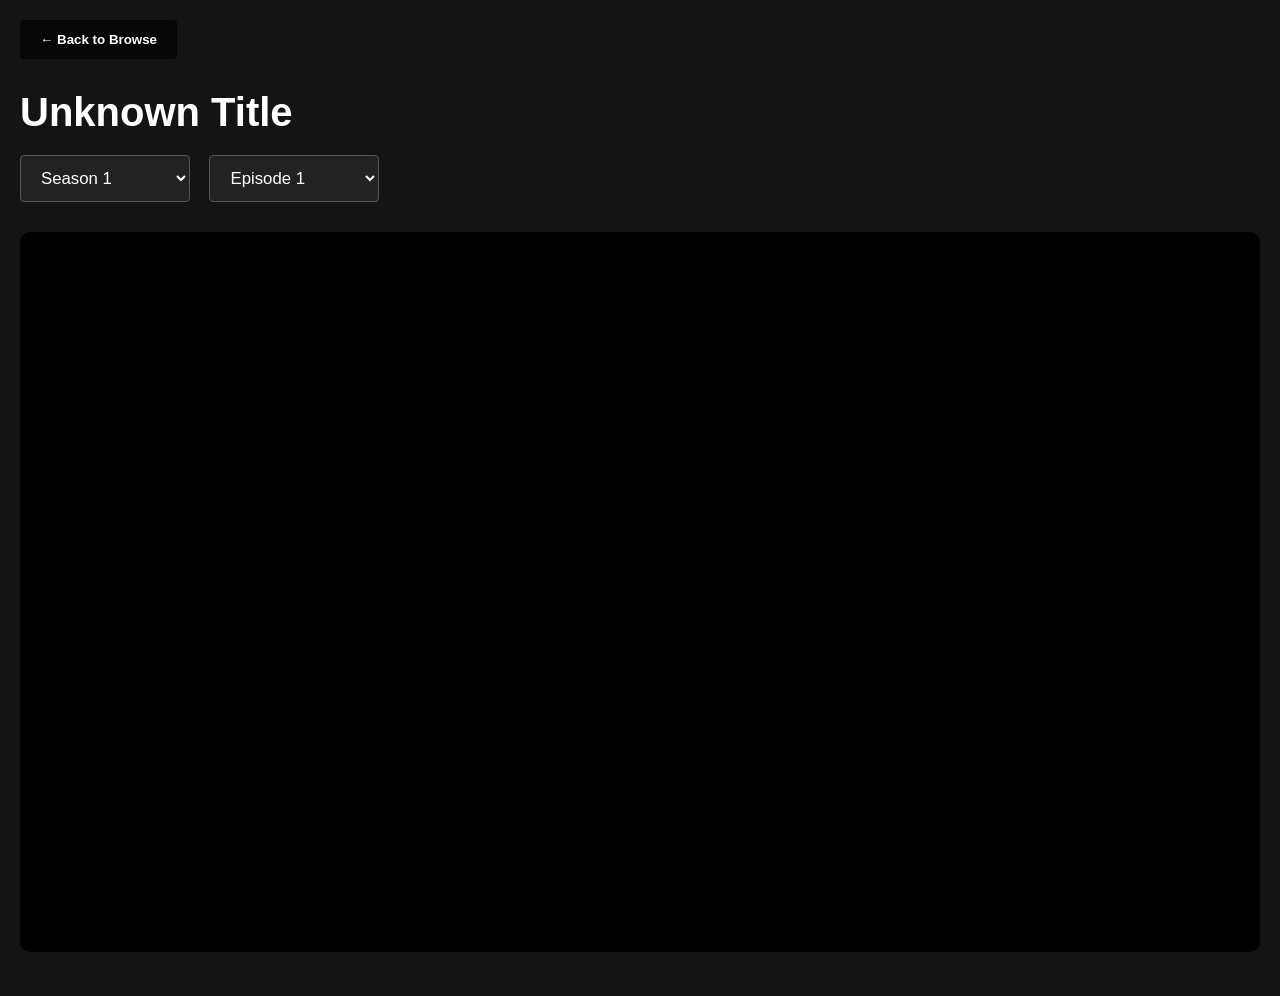
==== player.html @ fd248cae "Merge branch 'main' into vercel/install-vercel-web-analytics-901sgf" ====
<!DOCTYPE html>
<html lang="en">
<head>
  <meta charset="UTF-8">
  <meta name="viewport" content="width=device-width, initial-scale=1.0">
  <title id="pageTitle">SPIRE Player</title>
  <style>
    body {
      margin: 0;
      background: #141414;
      color: white;
      font-family: 'Helvetica Neue', Arial, sans-serif;
    }
    .back-btn {
      position: fixed;
      top: 20px;
      left: 20px;
      background: rgba(0,0,0,0.7);
      color: white;
      padding: 12px 20px;
      border-radius: 4px;
      cursor: pointer;
      z-index: 100;
      font-weight: bold;
      border: none;
    }
    .back-btn:hover {
      background: #e50914;
    }
    .player-container {
      max-width: 1280px;
      margin: 90px auto 40px;
      padding: 0 20px;
    }
    .title {
      font-size: 2.5rem;
      margin: 20px 0 15px;
      font-weight: 700;
    }
    .controls {
      margin: 20px 0 30px;
    }
    select {
      padding: 12px 16px;
      margin-right: 15px;
      background: #222;
      color: white;
      border: 1px solid #555;
      border-radius: 4px;
      font-size: 1.05rem;
      min-width: 170px;
    }
    .player-frame {
      width: 100%;
      height: 720px;
      border: none;
      border-radius: 10px;
      background: #000;
    }
  </style>
</head>
<body>
  <button class="back-btn" onclick="goBack()">← Back to Browse</button>
  <div class="player-container">
    <h1 class="title" id="title"></h1>
   
    <div class="controls" id="tv-controls" style="display: none;">
      <select id="seasonSelect" onchange="changeSeason()"></select>
      <select id="episodeSelect" onchange="loadEpisode()"></select>
    </div>
    <iframe id="videoFrame" class="player-frame" allowfullscreen></iframe>
  </div>

  <script>
    const params = new URLSearchParams(window.location.search);
    const title = decodeURIComponent(params.get('title') || 'Unknown Title');
    const id = params.get('id');
    const type = params.get('type');
   
    let currentSeason = parseInt(params.get('season')) || 1;
    let currentEpisode = parseInt(params.get('episode')) || 1;

    document.getElementById('title').textContent = title;
    document.getElementById('pageTitle').textContent = title + " - SPIRE";

    const videoFrame = document.getElementById('videoFrame');
    const tvControls = document.getElementById('tv-controls');

    const seasonData = {
      1396: [7,13,13,13,16],
      60059: [10,10,10,10,10,13],
      71694: [10,10,10,10,10,10],
      76479: [8,8,8,8,8],
      66732: [8,9,8,9,8],
      1402: [6,13,16,16,16,16],
      60574: [6,6,6,6,6,6],
      54650: [6,10,10],
      94997: [8,8,8,8]
    };

    function saveToContinueWatching() {
      let list = JSON.parse(localStorage.getItem('continueWatching') || '[]');
      list = list.filter(item => !(item.id == id && item.type === type));
      list.unshift({
        id: id,
        type: type,
        title: title,
        season: currentSeason,
        episode: currentEpisode,
        timestamp: Date.now()
      });
      list = list.slice(0, 15);
      localStorage.setItem('continueWatching', JSON.stringify(list));
    }

    if (type === 'movie') {
      videoFrame.src = `https://player.videasy.net/movie/${id}?overlay=true`;
    } else {
      tvControls.style.display = 'block';
      const episodesPerSeason = seasonData[id] || Array(8).fill(10);
      const seasonSelect = document.getElementById('seasonSelect');
      episodesPerSeason.forEach((_, index) => {
        const s = index + 1;
        const option = document.createElement('option');
        option.value = s;
        option.textContent = `Season ${s}`;
        if (s === currentSeason) option.selected = true;
        seasonSelect.appendChild(option);
      });

      function populateEpisodes(season) {
        const episodeSelect = document.getElementById('episodeSelect');
        episodeSelect.innerHTML = '';
        const epCount = episodesPerSeason[season - 1] || 10;
        for (let e = 1; e <= epCount; e++) {
          const option = document.createElement('option');
          option.value = e;
          option.textContent = `Episode ${e}`;
          if (e === currentEpisode && season === currentSeason) option.selected = true;
          episodeSelect.appendChild(option);
        }
      }

      populateEpisodes(currentSeason);
      loadEpisode();
    }

    function loadEpisode() {
      const season = parseInt(document.getElementById('seasonSelect').value);
      const episode = parseInt(document.getElementById('episodeSelect').value);
      currentSeason = season;
      currentEpisode = episode;
      videoFrame.src = `https://player.videasy.net/tv/${id}/${season}/${episode}?overlay=true&nextEpisode=true&episodeSelector=true`;
      saveToContinueWatching();
    }

    function changeSeason() {
      currentSeason = parseInt(document.getElementById('seasonSelect').value);
      currentEpisode = 1;
      populateEpisodes(currentSeason);
      loadEpisode();
    }

    function goBack() {
      window.location.href = 'index.html';
    }

    setInterval(saveToContinueWatching, 30000);
    window.addEventListener('beforeunload', saveToContinueWatching);
  </script>

  <!-- Vercel Web Analytics -->
  <script>
    window.va = window.va || function () { (window.vaq = window.vaq || []).push(arguments); };
  </script>
  <script defer src="/_vercel/insights/script.js"></script>
</body>
</html>
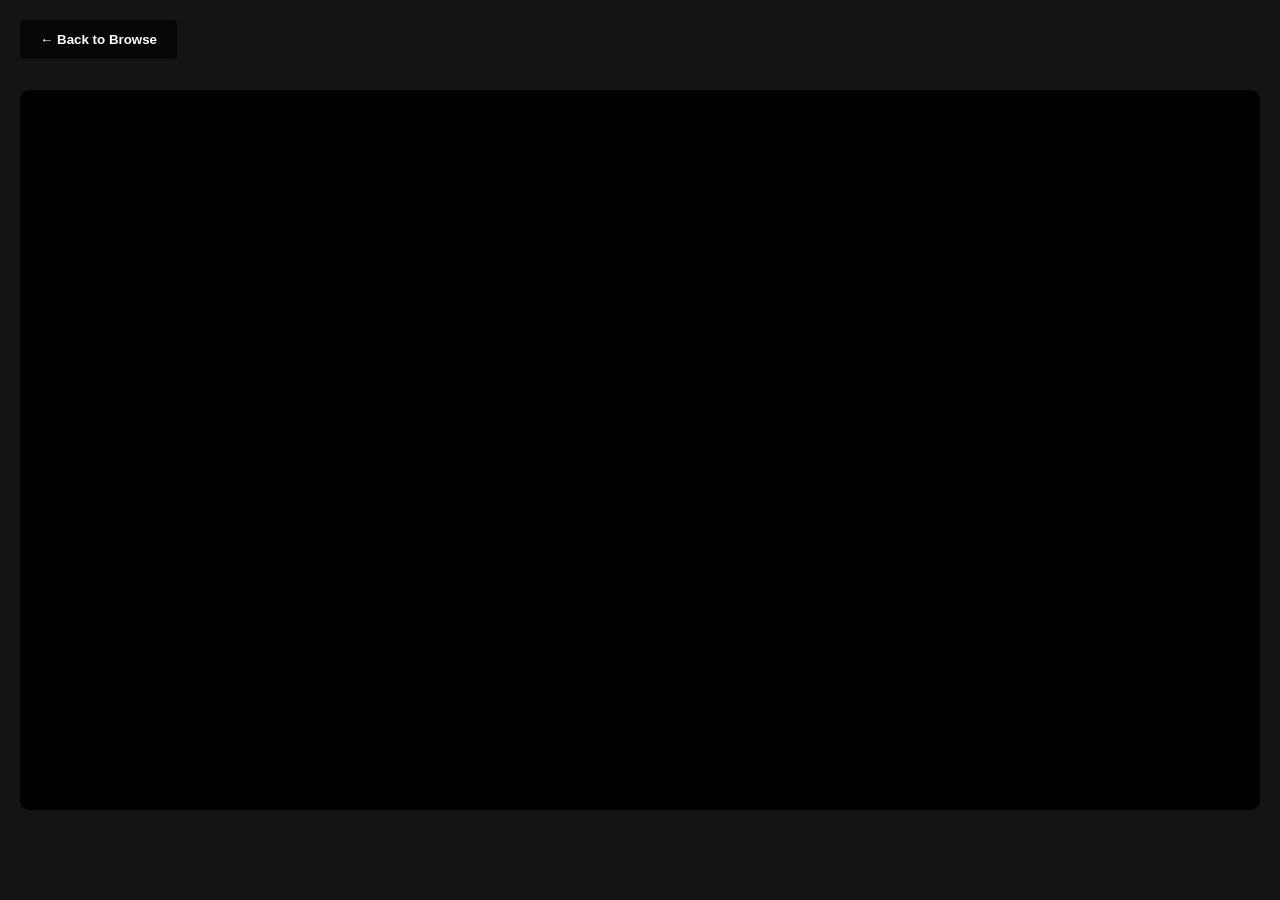
==== commit 27dd1a0e: "Update player.html" ====
--- a/player.html
+++ b/player.html
@@ -1,178 +1,151 @@
-<!DOCTYPE html>
-<html lang="en">
-<head>
-  <meta charset="UTF-8">
-  <meta name="viewport" content="width=device-width, initial-scale=1.0">
-  <title id="pageTitle">SPIRE Player</title>
-  <style>
-    body {
-      margin: 0;
-      background: #141414;
-      color: white;
-      font-family: 'Helvetica Neue', Arial, sans-serif;
-    }
-    .back-btn {
-      position: fixed;
-      top: 20px;
-      left: 20px;
-      background: rgba(0,0,0,0.7);
-      color: white;
-      padding: 12px 20px;
-      border-radius: 4px;
-      cursor: pointer;
-      z-index: 100;
-      font-weight: bold;
-      border: none;
-    }
-    .back-btn:hover {
-      background: #e50914;
-    }
-    .player-container {
-      max-width: 1280px;
-      margin: 90px auto 40px;
-      padding: 0 20px;
-    }
-    .title {
-      font-size: 2.5rem;
-      margin: 20px 0 15px;
-      font-weight: 700;
-    }
-    .controls {
-      margin: 20px 0 30px;
-    }
-    select {
-      padding: 12px 16px;
-      margin-right: 15px;
-      background: #222;
-      color: white;
-      border: 1px solid #555;
-      border-radius: 4px;
-      font-size: 1.05rem;
-      min-width: 170px;
-    }
-    .player-frame {
-      width: 100%;
-      height: 720px;
-      border: none;
-      border-radius: 10px;
-      background: #000;
-    }
-  </style>
-</head>
-<body>
-  <button class="back-btn" onclick="goBack()">← Back to Browse</button>
-  <div class="player-container">
-    <h1 class="title" id="title"></h1>
-   
-    <div class="controls" id="tv-controls" style="display: none;">
-      <select id="seasonSelect" onchange="changeSeason()"></select>
-      <select id="episodeSelect" onchange="loadEpisode()"></select>
-    </div>
-    <iframe id="videoFrame" class="player-frame" allowfullscreen></iframe>
-  </div>
-
-  <script>
-    const params = new URLSearchParams(window.location.search);
-    const title = decodeURIComponent(params.get('title') || 'Unknown Title');
-    const id = params.get('id');
-    const type = params.get('type');
-   
-    let currentSeason = parseInt(params.get('season')) || 1;
-    let currentEpisode = parseInt(params.get('episode')) || 1;
-
-    document.getElementById('title').textContent = title;
-    document.getElementById('pageTitle').textContent = title + " - SPIRE";
-
-    const videoFrame = document.getElementById('videoFrame');
-    const tvControls = document.getElementById('tv-controls');
-
-    const seasonData = {
-      1396: [7,13,13,13,16],
-      60059: [10,10,10,10,10,13],
-      71694: [10,10,10,10,10,10],
-      76479: [8,8,8,8,8],
-      66732: [8,9,8,9,8],
-      1402: [6,13,16,16,16,16],
-      60574: [6,6,6,6,6,6],
-      54650: [6,10,10],
-      94997: [8,8,8,8]
-    };
-
-    function saveToContinueWatching() {
-      let list = JSON.parse(localStorage.getItem('continueWatching') || '[]');
-      list = list.filter(item => !(item.id == id && item.type === type));
-      list.unshift({
-        id: id,
-        type: type,
-        title: title,
-        season: currentSeason,
-        episode: currentEpisode,
-        timestamp: Date.now()
-      });
-      list = list.slice(0, 15);
-      localStorage.setItem('continueWatching', JSON.stringify(list));
-    }
-
-    if (type === 'movie') {
-      videoFrame.src = `https://player.videasy.net/movie/${id}?overlay=true`;
-    } else {
-      tvControls.style.display = 'block';
-      const episodesPerSeason = seasonData[id] || Array(8).fill(10);
-      const seasonSelect = document.getElementById('seasonSelect');
-      episodesPerSeason.forEach((_, index) => {
-        const s = index + 1;
-        const option = document.createElement('option');
-        option.value = s;
-        option.textContent = `Season ${s}`;
-        if (s === currentSeason) option.selected = true;
-        seasonSelect.appendChild(option);
-      });
-
-      function populateEpisodes(season) {
-        const episodeSelect = document.getElementById('episodeSelect');
-        episodeSelect.innerHTML = '';
-        const epCount = episodesPerSeason[season - 1] || 10;
-        for (let e = 1; e <= epCount; e++) {
-          const option = document.createElement('option');
-          option.value = e;
-          option.textContent = `Episode ${e}`;
-          if (e === currentEpisode && season === currentSeason) option.selected = true;
-          episodeSelect.appendChild(option);
-        }
-      }
-
-      populateEpisodes(currentSeason);
-      loadEpisode();
-    }
-
-    function loadEpisode() {
-      const season = parseInt(document.getElementById('seasonSelect').value);
-      const episode = parseInt(document.getElementById('episodeSelect').value);
-      currentSeason = season;
-      currentEpisode = episode;
-      videoFrame.src = `https://player.videasy.net/tv/${id}/${season}/${episode}?overlay=true&nextEpisode=true&episodeSelector=true`;
-      saveToContinueWatching();
-    }
-
-    function changeSeason() {
-      currentSeason = parseInt(document.getElementById('seasonSelect').value);
-      currentEpisode = 1;
-      populateEpisodes(currentSeason);
-      loadEpisode();
-    }
-
-    function goBack() {
-      window.location.href = 'index.html';
-    }
-
-    setInterval(saveToContinueWatching, 30000);
-    window.addEventListener('beforeunload', saveToContinueWatching);
-  </script>
-
-  <!-- Vercel Web Analytics -->
-  <script>
-    window.va = window.va || function () { (window.vaq = window.vaq || []).push(arguments); };
-  </script>
-  <script defer src="/_vercel/insights/script.js"></script>
-</body>
-</html>
+<!DOCTYPE html>
+<html lang="en">
+<head>
+  <meta charset="UTF-8">
+  <meta name="viewport" content="width=device-width, initial-scale=1.0">
+  <title id="pageTitle">SPIRE Player</title>
+  <style>
+    body {
+      margin: 0;
+      background: #141414;
+      color: white;
+      font-family: 'Helvetica Neue', Arial, sans-serif;
+    }
+    .back-btn {
+      position: fixed;
+      top: 20px;
+      left: 20px;
+      background: rgba(0,0,0,0.7);
+      color: white;
+      padding: 12px 20px;
+      border-radius: 4px;
+      cursor: pointer;
+      z-index: 100;
+      font-weight: bold;
+      border: none;
+    }
+    .back-btn:hover {
+      background: #e50914;
+    }
+    .player-container {
+      max-width: 1280px;
+      margin: 90px auto 40px;
+      padding: 0 20px;
+    }
+    .title {
+      font-size: 2.5rem;
+      margin: 20px 0 15px;
+      font-weight: 700;
+    }
+    .controls {
+      margin: 20px 0 30px;
+    }
+    select {
+      padding: 12px 16px;
+      margin-right: 15px;
+      background: #222;
+      color: white;
+      border: 1px solid #555;
+      border-radius: 4px;
+      font-size: 1.05rem;
+      min-width: 170px;
+    }
+    .player-frame {
+      width: 100%;
+      height: 720px;
+      border: none;
+      border-radius: 10px;
+      background: #000;
+    }
+  </style>
+</head>
+<body>
+  <button class="back-btn" onclick="goBack()">← Back to Browse</button>
+  <div class="player-container">
+    <h1 class="title" id="title"></h1>
+   
+    <div class="controls" id="tv-controls" style="display: none;">
+      <select id="seasonSelect" onchange="changeSeason()"></select>
+      <select id="episodeSelect" onchange="loadEpisode()"></select>
+    </div>
+    <iframe id="videoFrame" class="player-frame" allowfullscreen></iframe>
+  </div>
+
+  <script>
+    const params = new URLSearchParams(window.location.search);
+    const title = decodeURIComponent(params.get('title') || 'Unknown Title');
+    const id = params.get('id');
+    const type = params.get('type');
+   
+    let currentSeason = parseInt(params.get('season')) || 1;
+    let currentEpisode = parseInt(params.get('episode')) || 1;
+
+    document.getElementById('title').textContent = title;
+    document.getElementById('pageTitle').textContent = title + " - SPIRE";
+
+    const videoFrame = document.getElementById('videoFrame');
+    const tvControls = document.getElementById('tv-controls');
+
+    const seasonData = {
+      1396: [7,13,13,13,16],                    // Breaking Bad
+      60059: [10,10,10,10,10,13],               // Better Call Saul
+      71694: [10,10,10,10,10,10],               // Snowfall
+      76479: [8,8,8,8,8],                       // The Boys
+      66732: [8,9,8,9,8],                       // Stranger Things
+      1402: [6,13,16,16,16,16],                 // The Walking Dead
+      60574: [6,6,6,6,6,6],                     // Peaky Blinders
+      54650: [6,10,10],                         // Power
+      94997: [8,8,8,8],                         // Reacher
+      2190: [13,18,17,17,14,17,15,14,14,14,14,14,14,14,14,14,10,10,10,10,10,10,10,2,6,6,5,5,6]  // South Park (29 seasons)
+    };
+
+    function saveToContinueWatching() {
+      let list = JSON.parse(localStorage.getItem('continueWatching') || '[]');
+      list = list.filter(item => !(item.id == id && item.type === type));
+      list.unshift({
+        id: id,
+        type: type,
+        title: title,
+        season: currentSeason,
+        episode: currentEpisode,
+        timestamp: Date.now()
+      });
+      list = list.slice(0, 15);
+      localStorage.setItem('continueWatching', JSON.stringify(list));
+    }
+
+    if (type === 'movie') {
+      // multiembed movie
+      videoFrame.src = `https://multiembed.mov/?video_id=${id}&tmdb=1`;
+    } else {
+      tvControls.style.display = 'block';
+      const episodesPerSeason = seasonData[id] || Array(8).fill(10);
+      const seasonSelect = document.getElementById('seasonSelect');
+      episodesPerSeason.forEach((_, index) => {
+        const s = index + 1;
+        const option = document.createElement('option');
+        option.value = s;
+        option.textContent = `Season ${s}`;
+        if (s === currentSeason) option.selected = true;
+        seasonSelect.appendChild(option);
+      });
+
+      function populateEpisodes(season) {
+        const episodeSelect = document.getElementById('episodeSelect');
+        episodeSelect.innerHTML = '';
+        const epCount = episodesPerSeason[season - 1] || 10;
+        for (let e = 1; e <= epCount; e++) {
+          const option = document.createElement('option');
+          option.value = e;
+          option.textContent = `Episode ${e}`;
+          if (e === currentEpisode && season === currentSeason) option.selected = true;
+          episodeSelect.appendChild(option);
+        }
+      }
+
+      populateEpisodes(currentSeason);
+      loadEpisode();
+    }
+
+    function loadEpisode() {
+      const
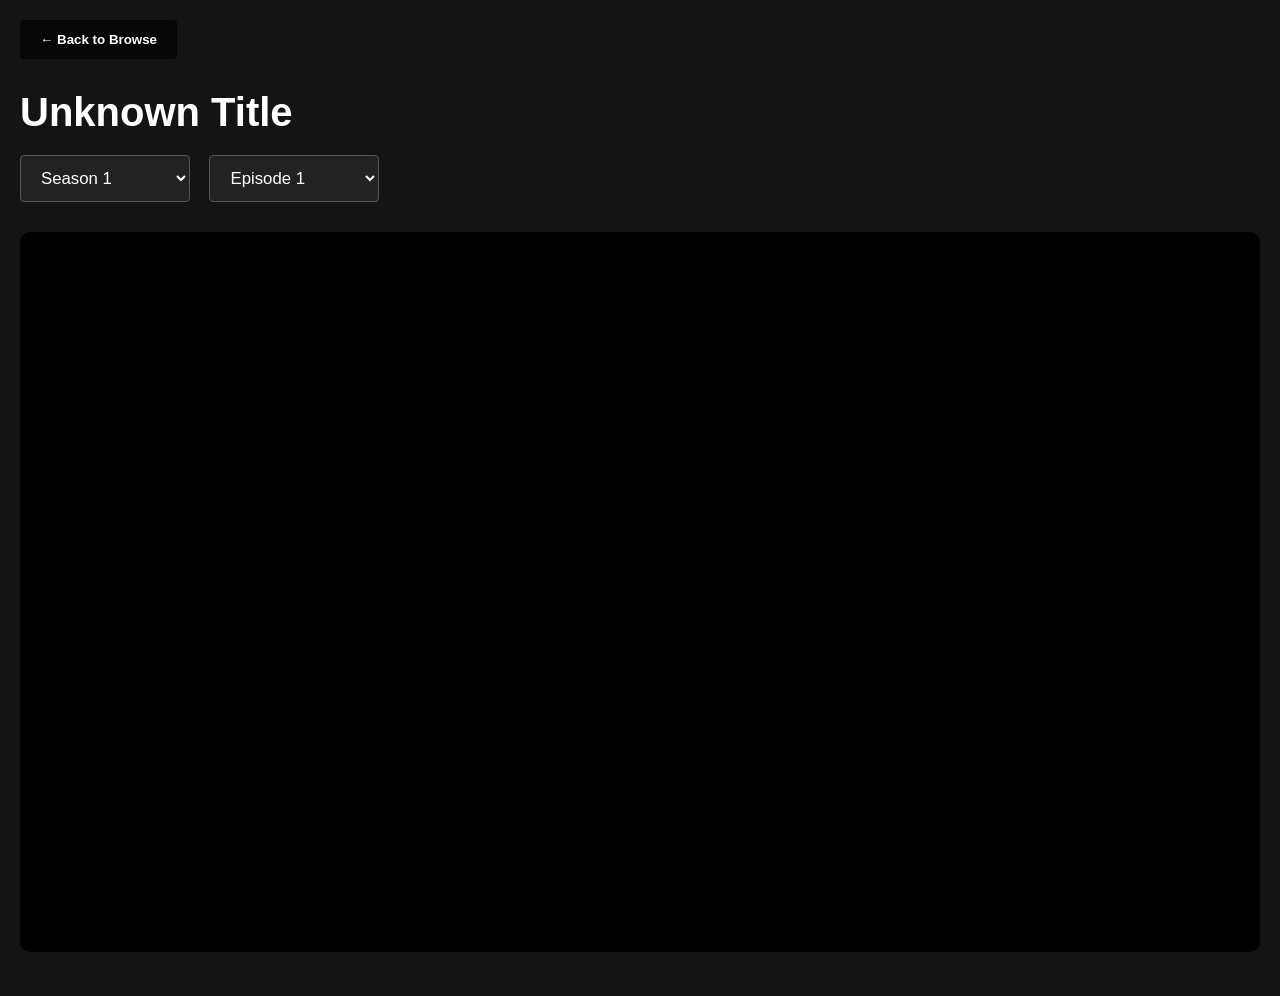
==== commit 4471a2fb: "Refactor player.html for improved functionality" ====
--- a/player.html
+++ b/player.html
@@ -86,6 +86,7 @@
     const videoFrame = document.getElementById('videoFrame');
     const tvControls = document.getElementById('tv-controls');
 
+    // Season episode counts
     const seasonData = {
       1396: [7,13,13,13,16],                    // Breaking Bad
       60059: [10,10,10,10,10,13],               // Better Call Saul
@@ -96,7 +97,7 @@
       60574: [6,6,6,6,6,6],                     // Peaky Blinders
       54650: [6,10,10],                         // Power
       94997: [8,8,8,8],                         // Reacher
-      2190: [13,18,17,17,14,17,15,14,14,14,14,14,14,14,14,14,10,10,10,10,10,10,10,2,6,6,5,5,6]  // South Park (29 seasons)
+      2190: [13,18,17,17,14,17,15,14,14,14,14,14,14,14,14,14,10,10,10,10,10,10,10,2,6,6,5,5,6]  // South Park
     };
 
     function saveToContinueWatching() {
@@ -114,13 +115,57 @@
       localStorage.setItem('continueWatching', JSON.stringify(list));
     }
 
+    function populateEpisodes(season) {
+      const episodeSelect = document.getElementById('episodeSelect');
+      episodeSelect.innerHTML = '';
+      const episodesPerSeason = seasonData[id] || Array(8).fill(10);
+      const epCount = episodesPerSeason[season - 1] || 10;
+      
+      for (let e = 1; e <= epCount; e++) {
+        const option = document.createElement('option');
+        option.value = e;
+        option.textContent = `Episode ${e}`;
+        if (e === currentEpisode && season === currentSeason) option.selected = true;
+        episodeSelect.appendChild(option);
+      }
+    }
+
+    function loadEpisode() {
+      const season = parseInt(document.getElementById('seasonSelect').value);
+      const episode = parseInt(document.getElementById('episodeSelect').value);
+      currentSeason = season;
+      currentEpisode = episode;
+
+      // Using multiembed (same as the beta version you sent)
+      videoFrame.src = `https://multiembed.mov/?video_id=${id}&tmdb=1&s=${season}&e=${episode}`;
+      
+      saveToContinueWatching();
+    }
+
+    function changeSeason() {
+      currentSeason = parseInt(document.getElementById('seasonSelect').value);
+      currentEpisode = 1;
+      populateEpisodes(currentSeason);
+      loadEpisode();
+    }
+
+    function goBack() {
+      window.location.href = 'index.html';
+    }
+
+    // Main logic
     if (type === 'movie') {
-      // multiembed movie
       videoFrame.src = `https://multiembed.mov/?video_id=${id}&tmdb=1`;
     } else {
+      // Show TV controls
       tvControls.style.display = 'block';
+
       const episodesPerSeason = seasonData[id] || Array(8).fill(10);
       const seasonSelect = document.getElementById('seasonSelect');
+
+      // Clear old options just in case
+      seasonSelect.innerHTML = '';
+
       episodesPerSeason.forEach((_, index) => {
         const s = index + 1;
         const option = document.createElement('option');
@@ -130,22 +175,13 @@
         seasonSelect.appendChild(option);
       });
 
-      function populateEpisodes(season) {
-        const episodeSelect = document.getElementById('episodeSelect');
-        episodeSelect.innerHTML = '';
-        const epCount = episodesPerSeason[season - 1] || 10;
-        for (let e = 1; e <= epCount; e++) {
-          const option = document.createElement('option');
-          option.value = e;
-          option.textContent = `Episode ${e}`;
-          if (e === currentEpisode && season === currentSeason) option.selected = true;
-          episodeSelect.appendChild(option);
-        }
-      }
-
       populateEpisodes(currentSeason);
       loadEpisode();
     }
 
-    function loadEpisode() {
-      const
+    // Auto-save every 30 seconds
+    setInterval(saveToContinueWatching, 30000);
+    window.addEventListener('beforeunload', saveToContinueWatching);
+  </script>
+</body>
+</html>
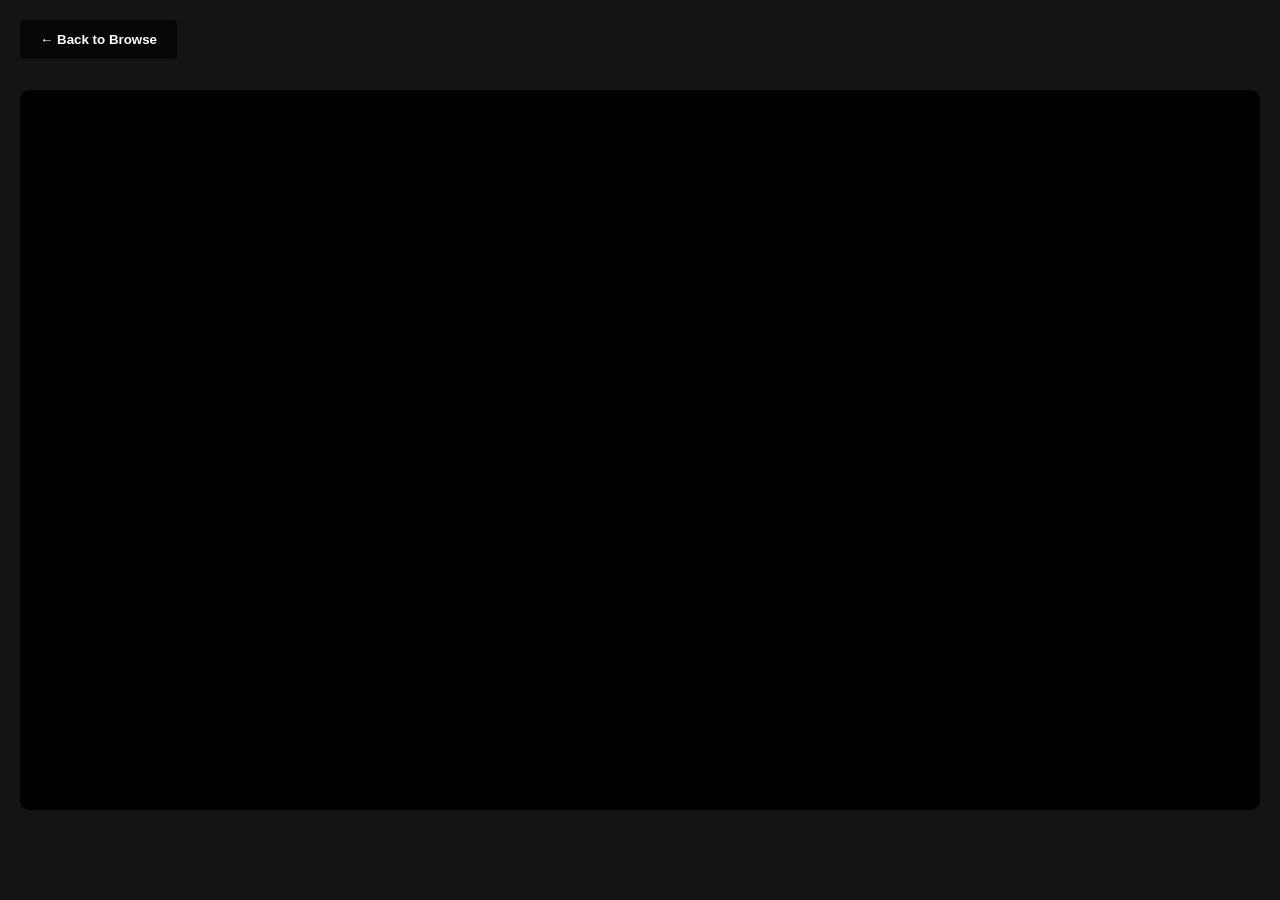
==== commit 2e91cbb4: "Update player.html" ====
--- a/player.html
+++ b/player.html
@@ -68,7 +68,7 @@
       <select id="seasonSelect" onchange="changeSeason()"></select>
       <select id="episodeSelect" onchange="loadEpisode()"></select>
     </div>
-    <iframe id="videoFrame" class="player-frame" allowfullscreen></iframe>
+    <iframe id="videoFrame" class="player-frame" allowfullscreen allow="autoplay; fullscreen; encrypted-media; picture-in-picture"></iframe>
   </div>
 
   <script>
@@ -86,18 +86,17 @@
     const videoFrame = document.getElementById('videoFrame');
     const tvControls = document.getElementById('tv-controls');
 
-    // Season episode counts
     const seasonData = {
-      1396: [7,13,13,13,16],                    // Breaking Bad
-      60059: [10,10,10,10,10,13],               // Better Call Saul
-      71694: [10,10,10,10,10,10],               // Snowfall
-      76479: [8,8,8,8,8],                       // The Boys
-      66732: [8,9,8,9,8],                       // Stranger Things
-      1402: [6,13,16,16,16,16],                 // The Walking Dead
-      60574: [6,6,6,6,6,6],                     // Peaky Blinders
-      54650: [6,10,10],                         // Power
-      94997: [8,8,8,8],                         // Reacher
-      2190: [13,18,17,17,14,17,15,14,14,14,14,14,14,14,14,14,10,10,10,10,10,10,10,2,6,6,5,5,6]  // South Park
+      1396: [7,13,13,13,16],
+      60059: [10,10,10,10,10,13],
+      71694: [10,10,10,10,10,10],
+      76479: [8,8,8,8,8],
+      66732: [8,9,8,9,8],
+      1402: [6,13,16,16,16,16],
+      60574: [6,6,6,6,6,6],
+      54650: [6,10,10],
+      94997: [8,8,8,8],
+      2190: [13,18,17,17,14,17,15,14,14,14,14,14,14,14,14,14,10,10,10,10,10,10,10,2,6,6,5,5,6] // South Park
     };
 
     function saveToContinueWatching() {
@@ -132,56 +131,4 @@
 
     function loadEpisode() {
       const season = parseInt(document.getElementById('seasonSelect').value);
-      const episode = parseInt(document.getElementById('episodeSelect').value);
-      currentSeason = season;
-      currentEpisode = episode;
-
-      // Using multiembed (same as the beta version you sent)
-      videoFrame.src = `https://multiembed.mov/?video_id=${id}&tmdb=1&s=${season}&e=${episode}`;
-      
-      saveToContinueWatching();
-    }
-
-    function changeSeason() {
-      currentSeason = parseInt(document.getElementById('seasonSelect').value);
-      currentEpisode = 1;
-      populateEpisodes(currentSeason);
-      loadEpisode();
-    }
-
-    function goBack() {
-      window.location.href = 'index.html';
-    }
-
-    // Main logic
-    if (type === 'movie') {
-      videoFrame.src = `https://multiembed.mov/?video_id=${id}&tmdb=1`;
-    } else {
-      // Show TV controls
-      tvControls.style.display = 'block';
-
-      const episodesPerSeason = seasonData[id] || Array(8).fill(10);
-      const seasonSelect = document.getElementById('seasonSelect');
-
-      // Clear old options just in case
-      seasonSelect.innerHTML = '';
-
-      episodesPerSeason.forEach((_, index) => {
-        const s = index + 1;
-        const option = document.createElement('option');
-        option.value = s;
-        option.textContent = `Season ${s}`;
-        if (s === currentSeason) option.selected = true;
-        seasonSelect.appendChild(option);
-      });
-
-      populateEpisodes(currentSeason);
-      loadEpisode();
-    }
-
-    // Auto-save every 30 seconds
-    setInterval(saveToContinueWatching, 30000);
-    window.addEventListener('beforeunload', saveToContinueWatching);
-  </script>
-</body>
-</html>
+      const episode = parseInt(document.getElementById
